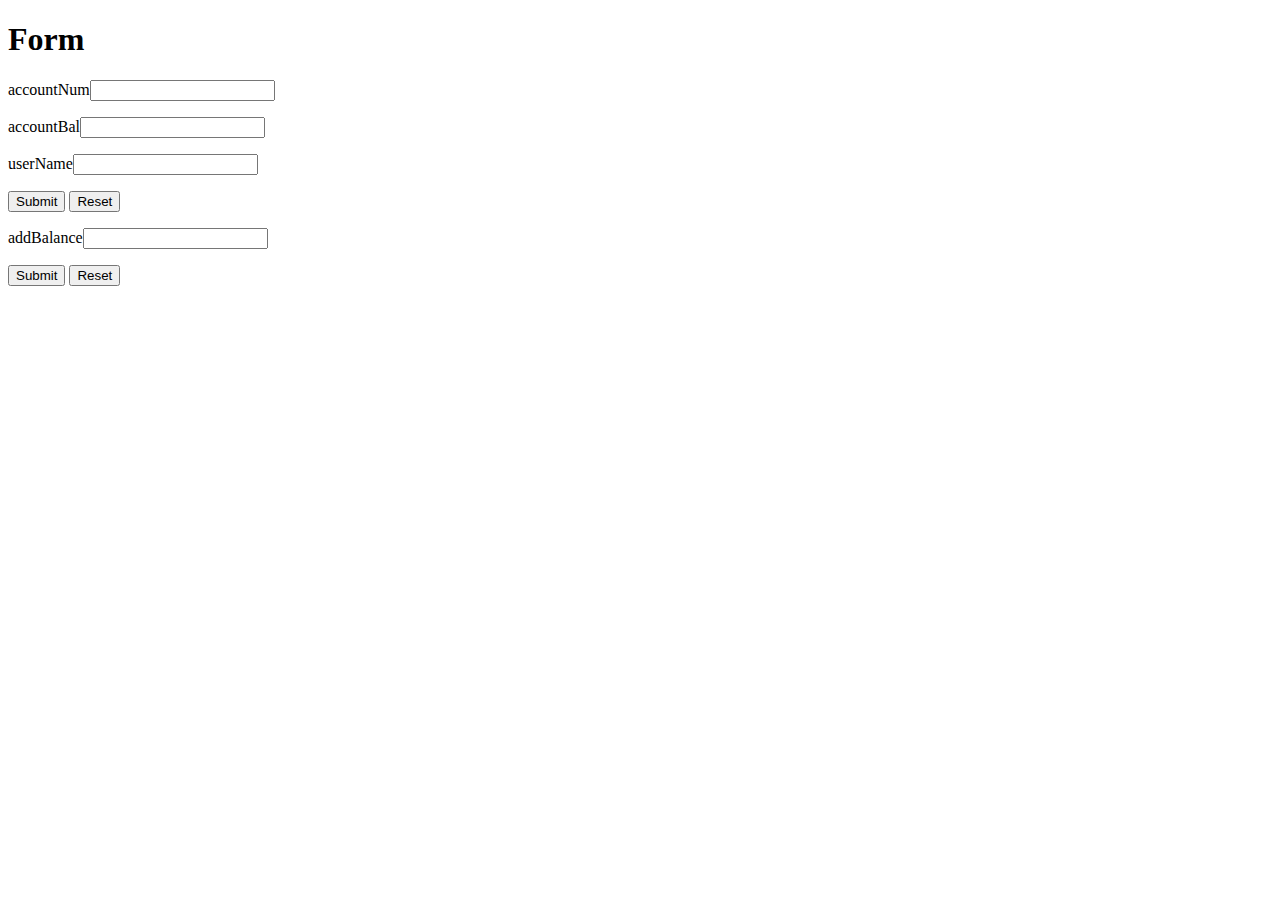
==== src/main/resources/templates/home.html @ 72af4d19 "MyBankingApplication First Commit" ====
<!DOCTYPE HTML>
<html xmlns:th="https://www.thymeleaf.org">
<head> 
    <title>Getting Started: Handling Form Submission</title>
    <meta http-equiv="Content-Type" content="text/html; charset=UTF-8" />
</head>
<body>
	<h1>Form</h1>
    <form th:action="@{mybank/create}" method="post" th:object="${formData}">
    	<p>accountNum<input type="text" id="accountNum" /></p>
        <p>accountBal<input type="text" id="accountBal" /></p>
        <p>userName<input type="text" id="userName" /></p>
        <p><input type="submit" value="Submit" /> <input type="reset" value="Reset" /></p>
    </form>
    
    <form th:action="@{/mybank/{addBal}}" method="get" >
        <p>addBalance<input type="text" id="addBal" /></p>
        <p><input type="submit" value="Submit" /> <input type="reset" value="Reset" /></p>
    </form>
</body>
</html>
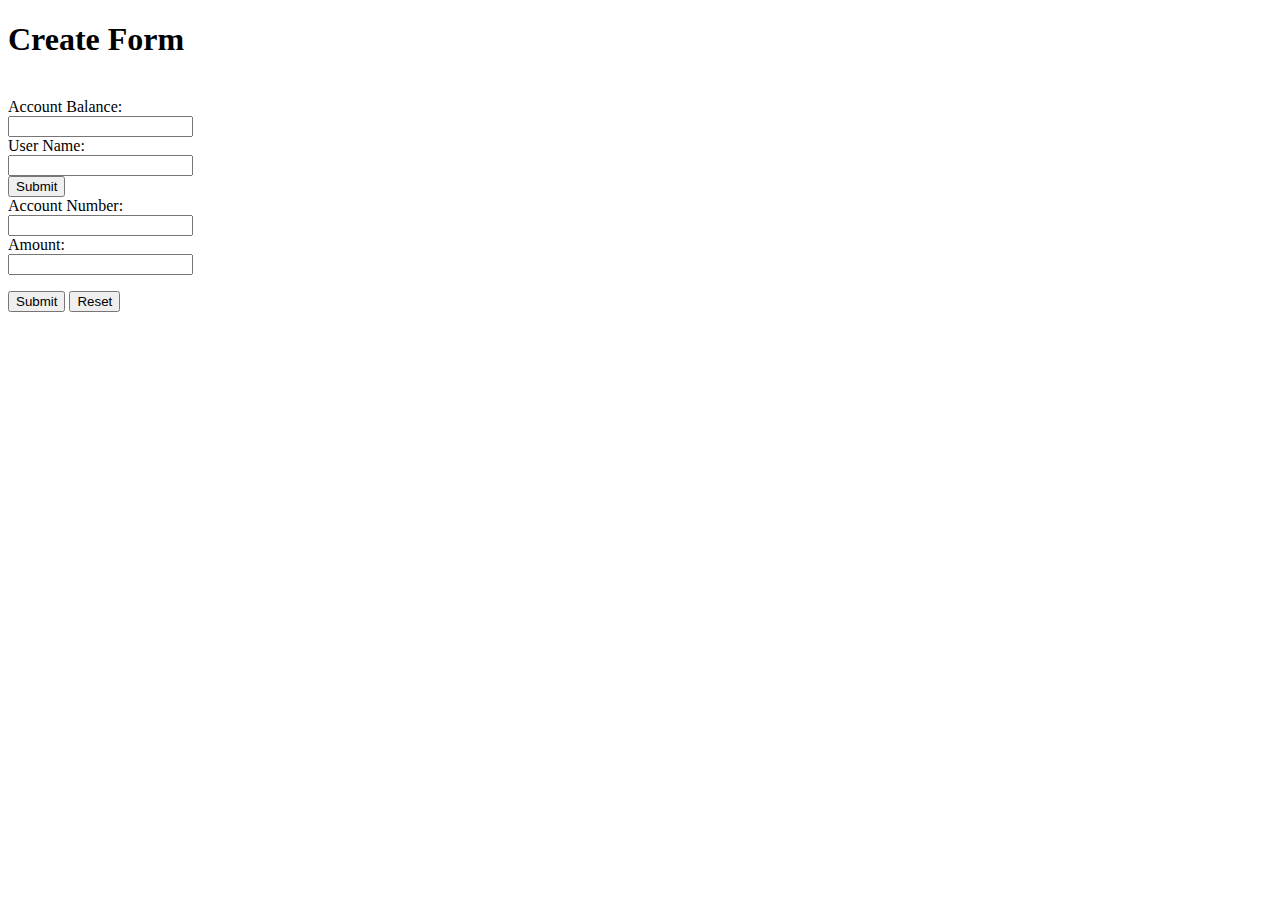
==== commit 12b4ccae: "added front end home and result page" ====
--- a/src/main/resources/templates/home.html
+++ b/src/main/resources/templates/home.html
@@ -5,17 +5,28 @@
     <meta http-equiv="Content-Type" content="text/html; charset=UTF-8" />
 </head>
 <body>
-	<h1>Form</h1>
-    <form th:action="@{mybank/create}" method="post" th:object="${formData}">
-    	<p>accountNum<input type="text" id="accountNum" /></p>
-        <p>accountBal<input type="text" id="accountBal" /></p>
-        <p>userName<input type="text" id="userName" /></p>
-        <p><input type="submit" value="Submit" /> <input type="reset" value="Reset" /></p>
+	<h1>Create Form</h1><br>
+    <form th:action="@{/mybank/create}" method="post" th:object="${newUser}">
+    
+  <label for="accountBal">Account Balance:</label><br>
+  <input type="text" id="accountBal" name="accountBal" required><br>
+  
+  <label for="userName">User Name:</label><br>
+  <input type="text" id="userName" name="userName" required><br>
+  
+  <input type="submit" value="Submit">
     </form>
-    
-    <form th:action="@{/mybank/{addBal}}" method="get" >
-        <p>addBalance<input type="text" id="addBal" /></p>
-        <p><input type="submit" value="Submit" /> <input type="reset" value="Reset" /></p>
+  
+    <form action="/mybank/credit/{id}/{amount}" method="get" >
+        
+  <label for="id">Account Number:</label><br>
+  <input type="number" id="id" name="id" required><br>
+  
+  <label for="amount">Amount:</label><br>
+  <input type="number" id="amount" name="amount" required><br>
+ 
+       <p><input type="submit" value="Submit" />
+       <input type="reset" value="Reset" /></p>
     </form>
 </body>
 </html>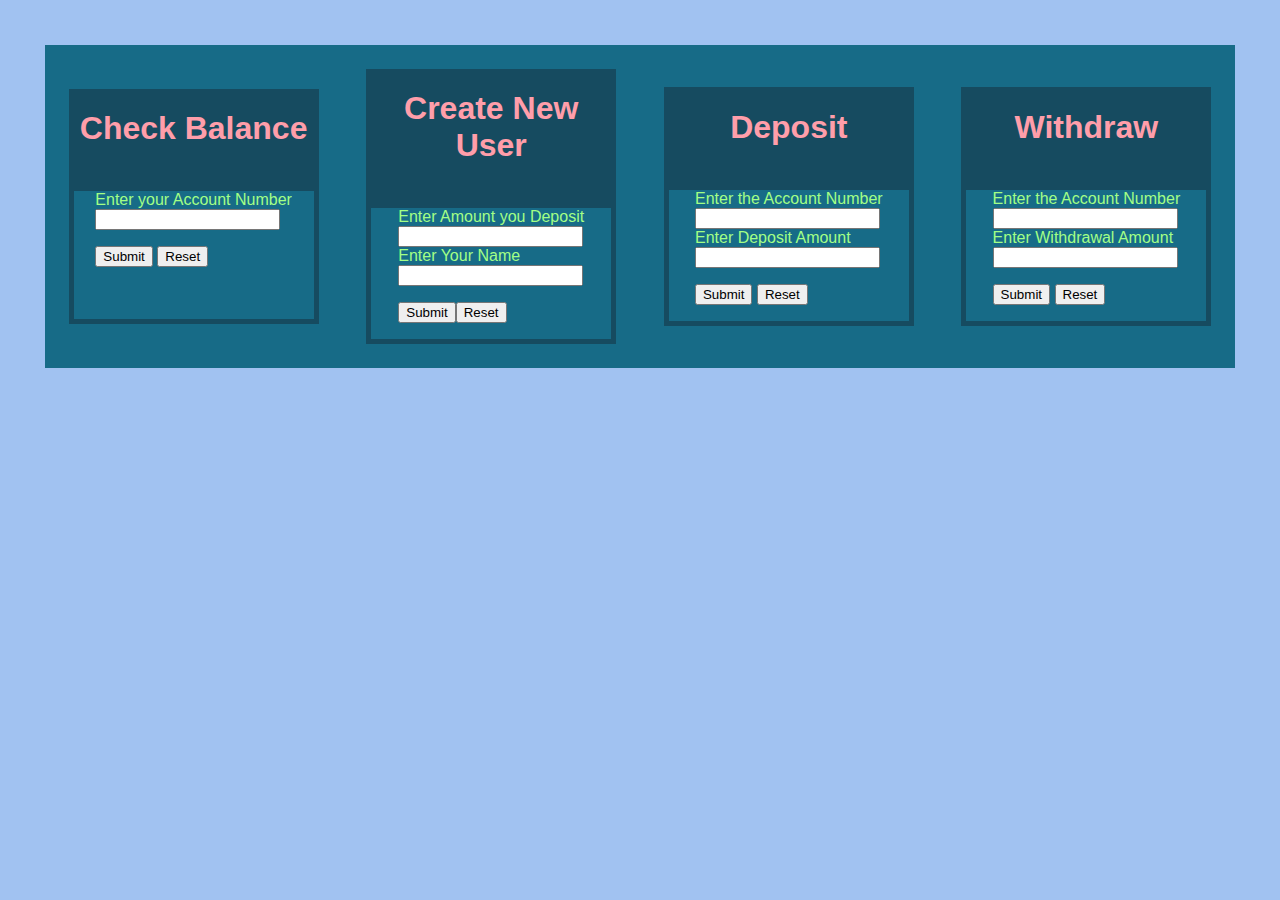
==== commit a8618266: "Designed Home Page and Other Customization" ====
--- a/src/main/resources/templates/home.html
+++ b/src/main/resources/templates/home.html
@@ -1,32 +1,89 @@
 <!DOCTYPE HTML>
 <html xmlns:th="https://www.thymeleaf.org">
 <head> 
-    <title>Getting Started: Handling Form Submission</title>
+    <title>MyBank</title>
     <meta http-equiv="Content-Type" content="text/html; charset=UTF-8" />
+   
+    <style>
+    .form-container {
+      display: inline-block;
+      justify-content: center;
+      align-items: center;
+      width: 25%;
+      margin: 2%;
+      background-color:#164B60;
+      color:#A2FF86;
+    }
+    .body
+    {
+    display: flex;
+    justify-content: center;
+    align-items: center;
+    background-color:#176B87;
+    margin:2%;
+    }
+    .form-container h1 {
+      color:#FF9EAA;
+      text-align: center;
+    }
+ body {
+      font-family: Arial, sans-serif;
+      background-color:#A1C2F1;
+      color: #333333;
+      margin: 0;
+      padding: 20px;
+    }
+  </style>
 </head>
 <body>
-	<h1>Create Form</h1><br>
+<div class="body">
+  <div class="form-container">
+<h1>Check Balance</h1><br>
+<div class="body">
+ <form th:action="@{/mybank/balance/{id}}" method="get" >
+  <label for="id">Enter your Account Number</label><br>
+  <input type="number" id="id"  name="id" required><br>
+  <p><input type="submit" value="Submit" />
+  <input type="reset" value="Reset" /></p>
+  <input type="hidden"><br>
+  <input type="hidden"><br>
+ </form>
+ </div></div>
+ <div class="form-container">
+	<h1>Create New User</h1><br>
+<div class="body">
     <form th:action="@{/mybank/create}" method="post" th:object="${newUser}">
-    
-  <label for="accountBal">Account Balance:</label><br>
+  <label for="accountBal">Enter Amount you Deposit</label><br>
   <input type="text" id="accountBal" name="accountBal" required><br>
-  
-  <label for="userName">User Name:</label><br>
+  <label for="userName">Enter Your Name</label><br>
   <input type="text" id="userName" name="userName" required><br>
-  
-  <input type="submit" value="Submit">
+ <p> <input type="submit" value="Submit"><input type="reset" value="Reset" /></p>
     </form>
-  
-    <form action="/mybank/credit/{id}/{amount}" method="get" >
-        
-  <label for="id">Account Number:</label><br>
-  <input type="number" id="id" name="id" required><br>
-  
-  <label for="amount">Amount:</label><br>
-  <input type="number" id="amount" name="amount" required><br>
- 
+  </div></div>
+  <div class="form-container">
+	<h1>Deposit</h1><br>
+  <div class="body">
+    <form th:action="@{/mybank/credit/{id}/{amount}}" method="get" >
+  <label for="id">Enter the Account Number</label><br>
+  <input type="number" id="id"  name="id" required><br>
+  <label for="amount">Enter Deposit Amount</label><br>
+  <input type="number" id="amount"  name="amount" required><br>
        <p><input type="submit" value="Submit" />
        <input type="reset" value="Reset" /></p>
     </form>
+    </div></div>
+    <div class="form-container">
+    <h1>Withdraw</h1><br>
+    <div class="body">
+     <form th:action="@{/mybank/debit/{id}/{amount}}" method="get" >    
+  <label for="id">Enter the Account Number</label><br>
+  <input type="number" id="id"  name="id" required><br>
+  <label for="amount">Enter Withdrawal Amount</label><br>
+  <input type="number" id="amount"  name="amount" required><br>
+       <p><input type="submit" value="Submit" />
+       <input type="reset" value="Reset" /></p>
+    </form>
+    </div></div>
+</div>
 </body>
 </html>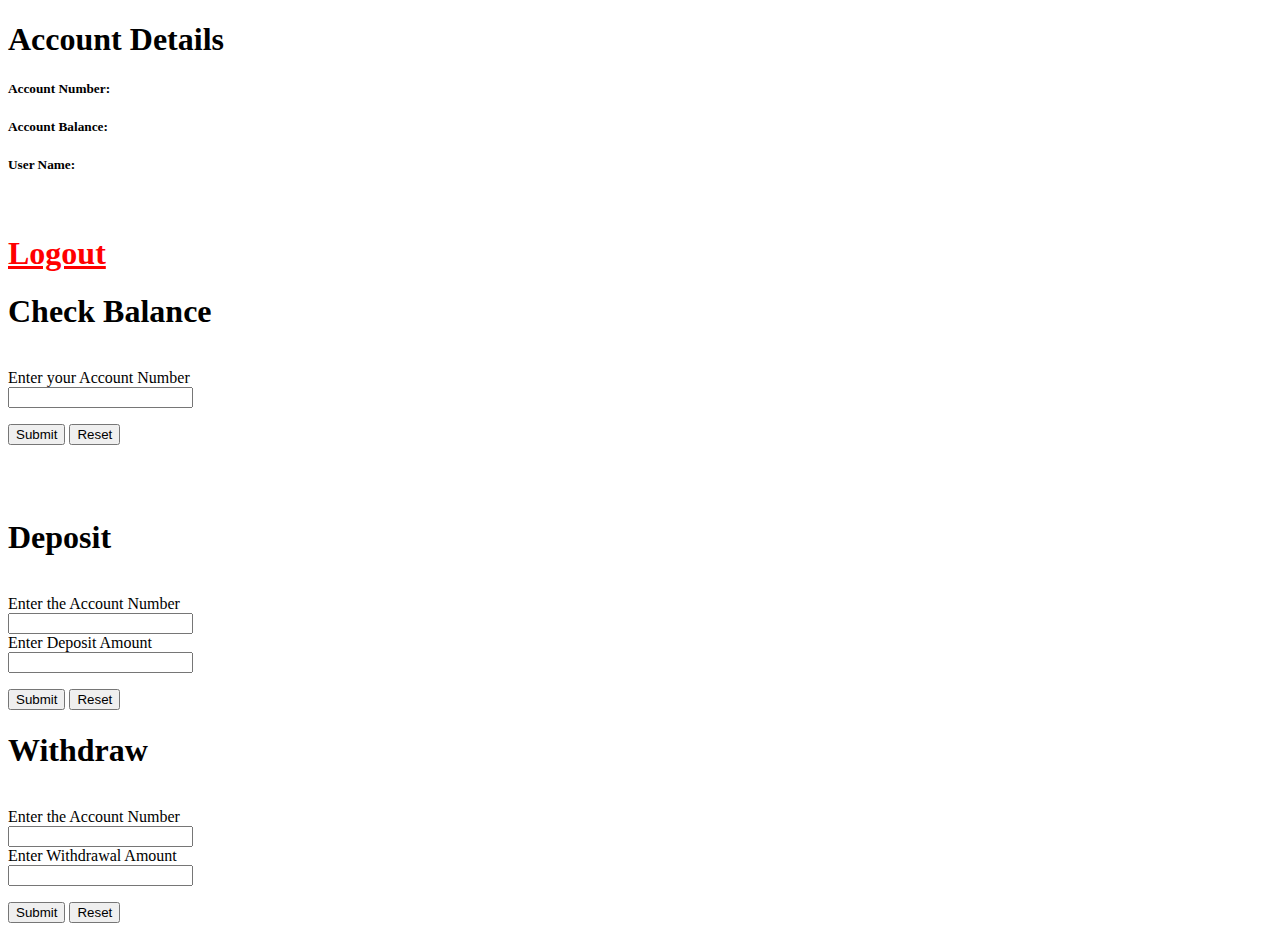
==== commit ac604304: "added index and home page and working on transaction" ====
--- a/src/main/resources/templates/home.html
+++ b/src/main/resources/templates/home.html
@@ -3,43 +3,30 @@
 <head> 
     <title>MyBank</title>
     <meta http-equiv="Content-Type" content="text/html; charset=UTF-8" />
-   
+   <link rel="stylesheet" th:href="@{/home.css}" />
     <style>
-    .form-container {
-      display: inline-block;
-      justify-content: center;
-      align-items: center;
-      width: 25%;
-      margin: 2%;
-      background-color:#164B60;
-      color:#A2FF86;
-    }
-    .body
-    {
-    display: flex;
-    justify-content: center;
-    align-items: center;
-    background-color:#176B87;
-    margin:2%;
-    }
-    .form-container h1 {
-      color:#FF9EAA;
-      text-align: center;
-    }
- body {
-      font-family: Arial, sans-serif;
-      background-color:#A1C2F1;
-      color: #333333;
-      margin: 0;
-      padding: 20px;
-    }
   </style>
 </head>
 <body>
-<div class="body">
+<div class="body-outer">
+
+<div class="form-container">
+<h1>Account Details</h1>
+<div class="body-outer">
+    <h5>Account Number: <span th:text="${userDetails.accountNum}" style="color:white; "></span></h5>
+    <h5>Account Balance: <span th:text="${userDetails.accountBal}" style="color:white;"></span></h5>
+    <h5>User Name: <span th:text="${userDetails.userName}" style="color:white;"></span></h5><br>
+    <h1><a href="/" style="color:red;">Logout</a></h1>
+    </div></div>
+
+</div>
+
+
+<div class="body-outer">
+
   <div class="form-container">
 <h1>Check Balance</h1><br>
-<div class="body">
+<div class="body-outer">
  <form th:action="@{/mybank/balance/{id}}" method="get" >
   <label for="id">Enter your Account Number</label><br>
   <input type="number" id="id"  name="id" required><br>
@@ -49,20 +36,11 @@
   <input type="hidden"><br>
  </form>
  </div></div>
- <div class="form-container">
-	<h1>Create New User</h1><br>
-<div class="body">
-    <form th:action="@{/mybank/create}" method="post" th:object="${newUser}">
-  <label for="accountBal">Enter Amount you Deposit</label><br>
-  <input type="text" id="accountBal" name="accountBal" required><br>
-  <label for="userName">Enter Your Name</label><br>
-  <input type="text" id="userName" name="userName" required><br>
- <p> <input type="submit" value="Submit"><input type="reset" value="Reset" /></p>
-    </form>
-  </div></div>
+
+
   <div class="form-container">
 	<h1>Deposit</h1><br>
-  <div class="body">
+  <div class="body-outer">
     <form th:action="@{/mybank/credit/{id}/{amount}}" method="get" >
   <label for="id">Enter the Account Number</label><br>
   <input type="number" id="id"  name="id" required><br>
@@ -72,9 +50,11 @@
        <input type="reset" value="Reset" /></p>
     </form>
     </div></div>
+    
+    
     <div class="form-container">
     <h1>Withdraw</h1><br>
-    <div class="body">
+    <div class="body-outer">
      <form th:action="@{/mybank/debit/{id}/{amount}}" method="get" >    
   <label for="id">Enter the Account Number</label><br>
   <input type="number" id="id"  name="id" required><br>
@@ -84,6 +64,7 @@
        <input type="reset" value="Reset" /></p>
     </form>
     </div></div>
+    
 </div>
 </body>
 </html>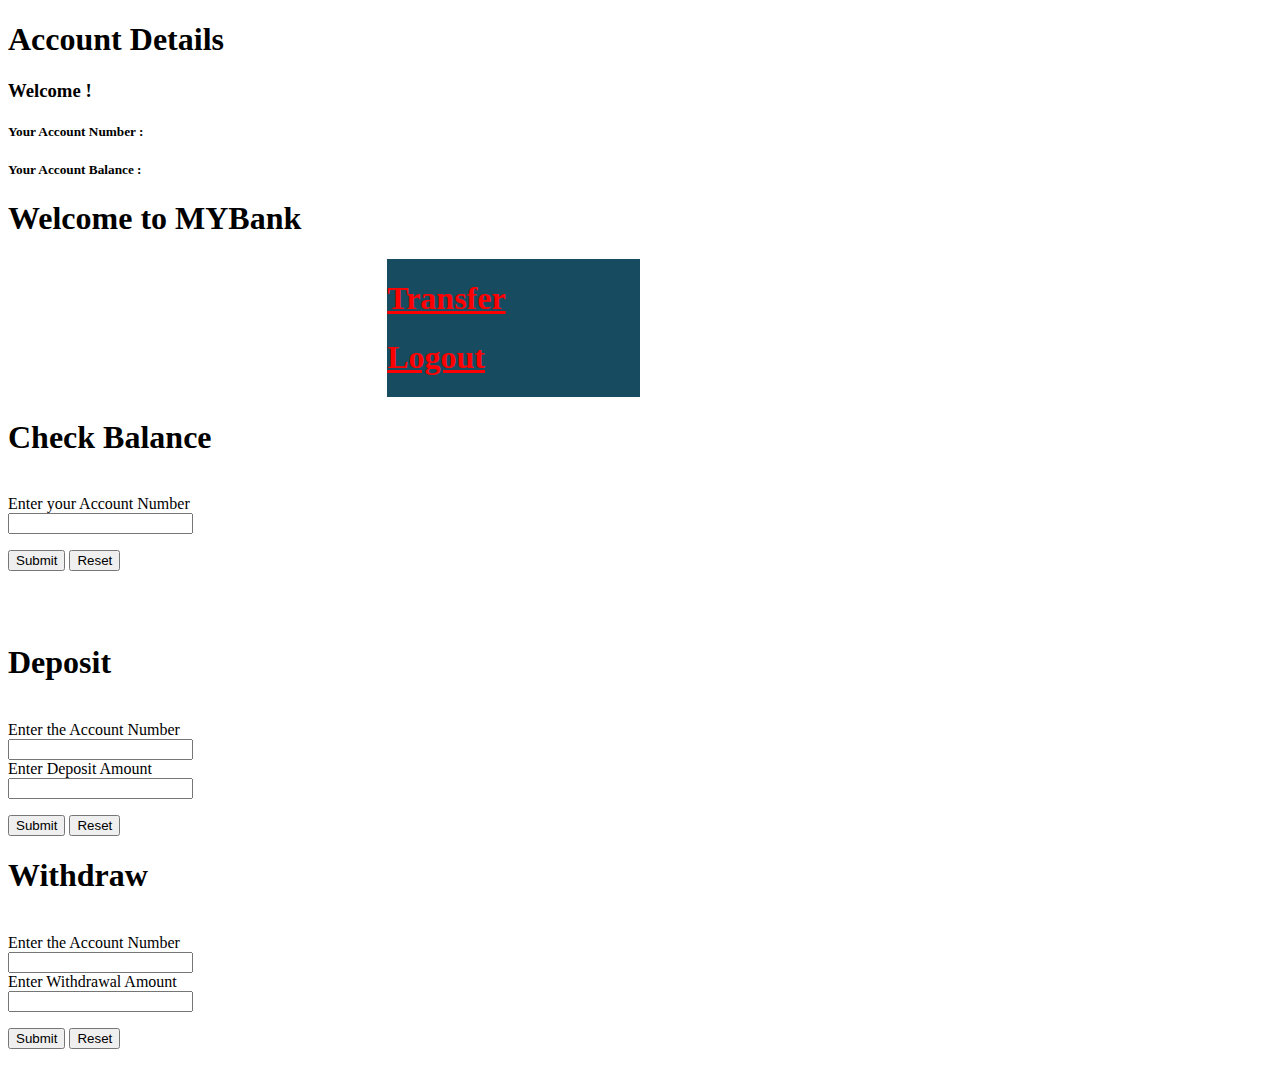
==== commit a165cc73: "added transfer feature and other improvements.." ====
--- a/src/main/resources/templates/home.html
+++ b/src/main/resources/templates/home.html
@@ -4,20 +4,30 @@
     <title>MyBank</title>
     <meta http-equiv="Content-Type" content="text/html; charset=UTF-8" />
    <link rel="stylesheet" th:href="@{/home.css}" />
+
     <style>
   </style>
 </head>
 <body>
-<div class="body-outer">
 
-<div class="form-container">
+<div class="body-outer-banner">
+<div class="form-container-top">
 <h1>Account Details</h1>
-<div class="body-outer">
-    <h5>Account Number: <span th:text="${userDetails.accountNum}" style="color:white; "></span></h5>
-    <h5>Account Balance: <span th:text="${userDetails.accountBal}" style="color:white;"></span></h5>
-    <h5>User Name: <span th:text="${userDetails.userName}" style="color:white;"></span></h5><br>
+<div class="body-outer-top">
+	<h3>Welcome <span th:text="${userDetails.userName}" style="color:#F6FA70;"></span>!</h3>
+    <h5>Your Account Number  : <span th:text="${userDetails.accountNum}" style="color:#F6FA70; "></span></h5>
+    <h5>Your Account Balance : <span th:text="${userDetails.accountBal}" style="color:#F6FA70;"></span></h5>
+    </div></div>
+
+<div class="form-container-top">
+<h1>Welcome to MYBank</h1>
+</div>
+
+<div style="display: inline-block;width:20%; margin-left:30%;background-color:#164B60;">
+
+    <h1><a style="color:red;" href="/mybank/transfer">Transfer</a></h1>
     <h1><a href="/" style="color:red;">Logout</a></h1>
-    </div></div>
+</div>
 
 </div>
 
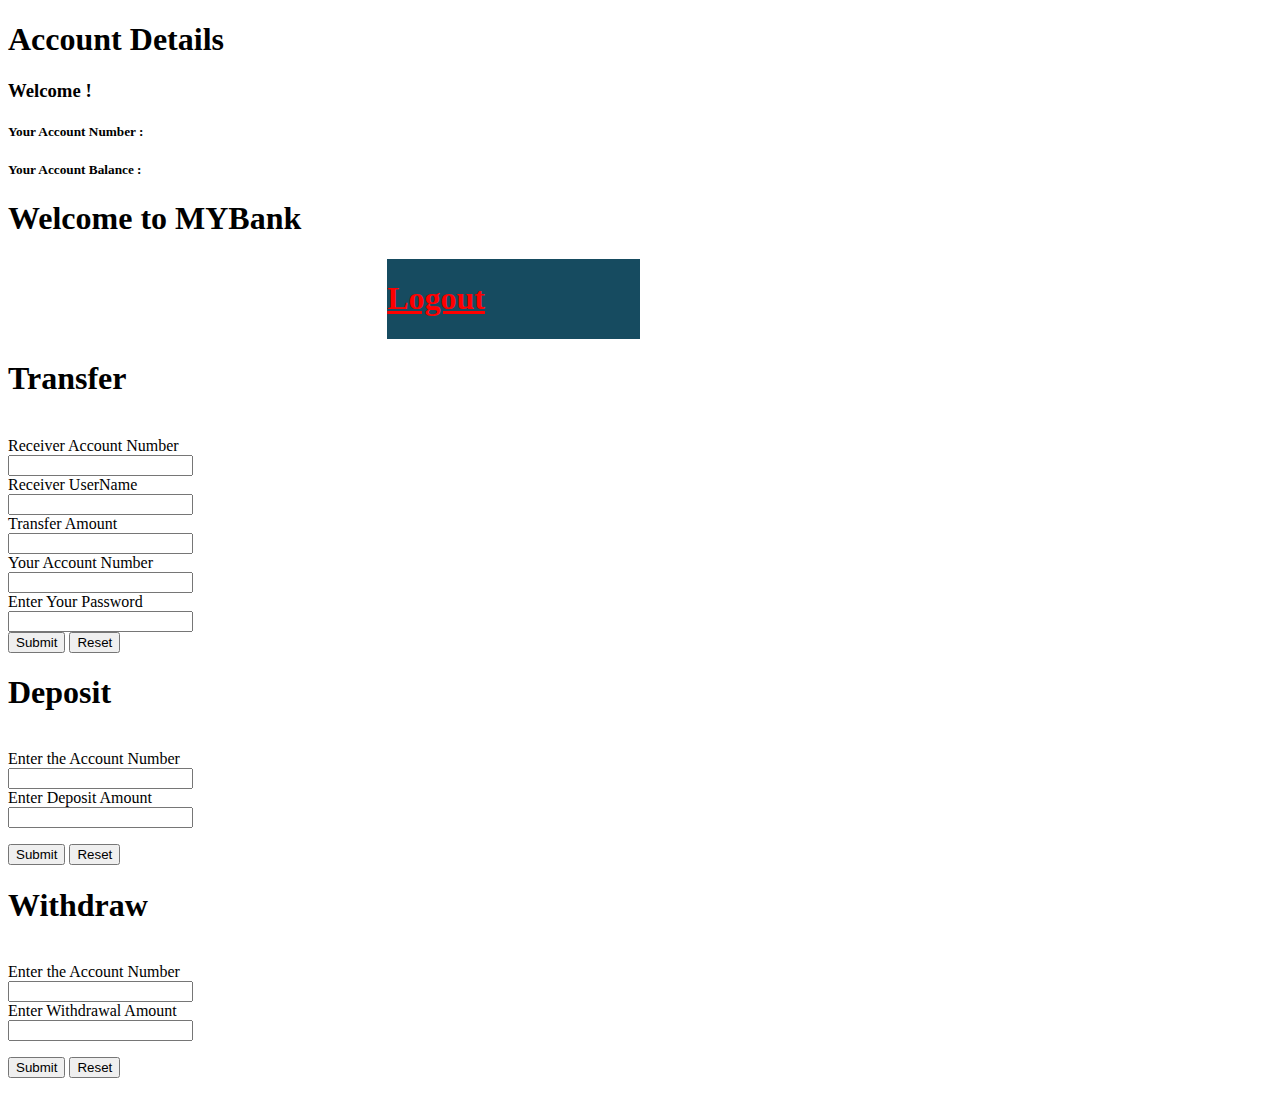
==== commit 7c29a869: "added Global exception Handler and other changes" ====
--- a/src/main/resources/templates/home.html
+++ b/src/main/resources/templates/home.html
@@ -16,7 +16,7 @@
 <div class="body-outer-top">
 	<h3>Welcome <span th:text="${userDetails.userName}" style="color:#F6FA70;"></span>!</h3>
     <h5>Your Account Number  : <span th:text="${userDetails.accountNum}" style="color:#F6FA70; "></span></h5>
-    <h5>Your Account Balance : <span th:text="${userDetails.accountBal}" style="color:#F6FA70;"></span></h5>
+    <h5>Your Account Balance : <span th:text="${userDetails.accountBal}" style="color:#F6FA70; "></span></h5>
     </div></div>
 
 <div class="form-container-top">
@@ -24,8 +24,6 @@
 </div>
 
 <div style="display: inline-block;width:20%; margin-left:30%;background-color:#164B60;">
-
-    <h1><a style="color:red;" href="/mybank/transfer">Transfer</a></h1>
     <h1><a href="/" style="color:red;">Logout</a></h1>
 </div>
 
@@ -35,16 +33,29 @@
 <div class="body-outer">
 
   <div class="form-container">
-<h1>Check Balance</h1><br>
+<h1>Transfer</h1><br>
 <div class="body-outer">
- <form th:action="@{/mybank/balance/{id}}" method="get" >
+ <!-- <form th:action="@{/mybank/balance/{id}}" method="get" >
   <label for="id">Enter your Account Number</label><br>
   <input type="number" id="id"  name="id" required><br>
   <p><input type="submit" value="Submit" />
   <input type="reset" value="Reset" /></p>
   <input type="hidden"><br>
   <input type="hidden"><br>
- </form>
+ </form> -->
+<form th:action="@{/mybank/transaction/{senderAcNum}/{amount}/{SenderPassword}}" method="post" th:object="${transfer}">
+    <label for="accountNum">Receiver Account Number </label><br>
+    <input type="number" id="accountNum" name="accountNum" required><br>
+    <label for="userName">Receiver UserName </label><br>
+    <input type="text" id="userName" name="userName" required><br>
+    <label for="amount">Transfer Amount </label><br>
+    <input type="number" id="amount" name="amount" required><br>
+    <label for="senderAcNum">Your Account Number</label><br>
+    <input type="number" id="senderAcNum" name="senderAcNum" required><br>
+    <label for="SenderPassword">Enter Your Password </label><br>
+    <input type="password" id="SenderPassword" name="SenderPassword" required><br>
+  <button type="submit">Submit</button>   <button type="reses">Reset</button><br>
+</form>
  </div></div>
 
 
